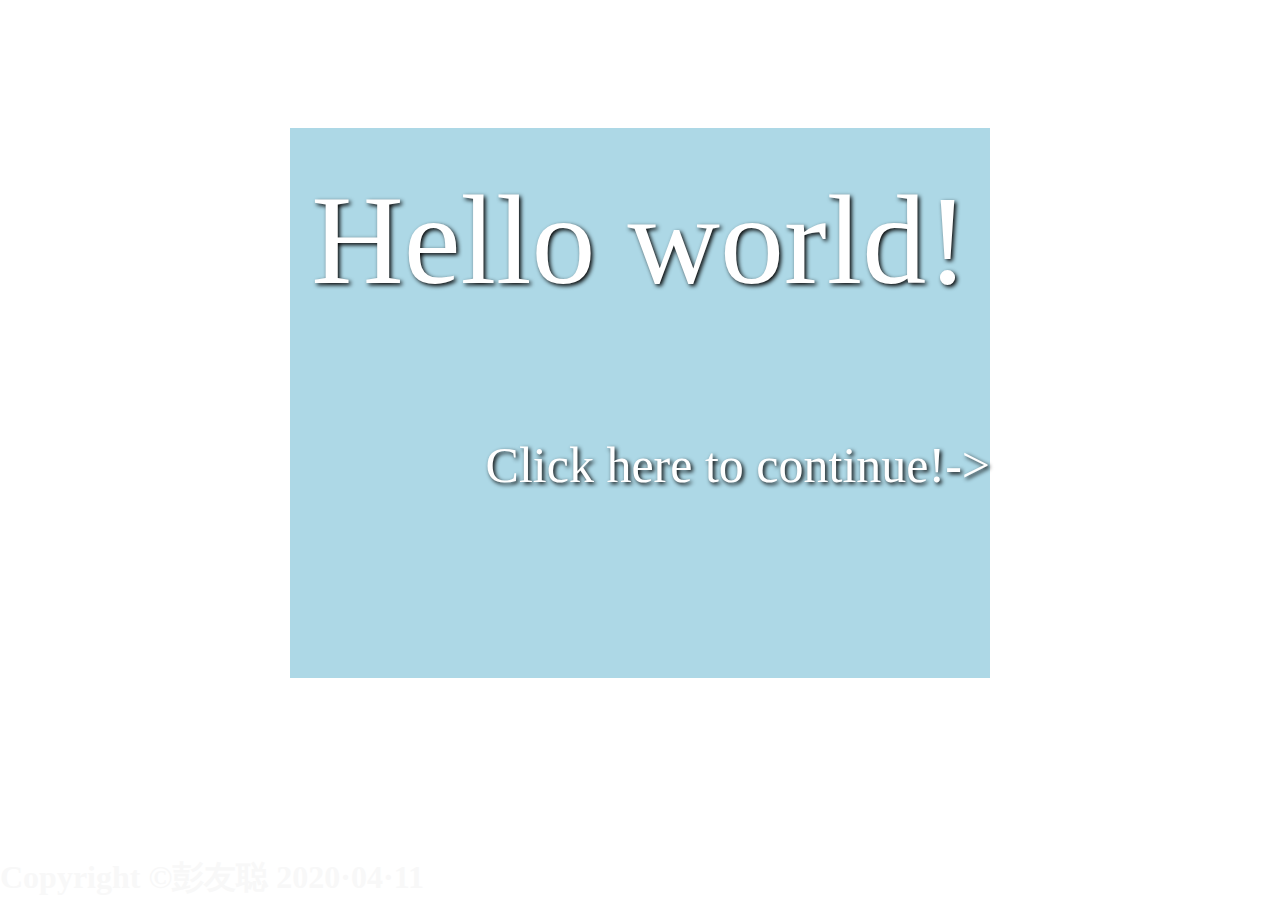
==== src/main/resources/templates/index.html @ 9ee525bf "Initial commit" ====
<!DOCTYPE html>
<html xmlns:th="http://www.thymeleaf.org" lang="en">
<head>
    <meta charset="UTF-8">
    <title>欢迎</title>
    <link rel="stylesheet" href="/css/buju.css">
    <style>
        *{
            margin: 0;
            padding: 0;
        }
        .box{
            margin: 10% auto;
            width: 700px;
            height: 550px;
            background-color: lightblue;
        }
        .bt{
            margin: 0 auto;
            width: 700px;
            height: 225px;
            font-size: 128px;
            color: white;
            text-shadow: 2px 2px 4px #000;
            text-align: center;
            line-height: 225px;
            vertical-align: middle;
        }
        .bb{
            margin: 0 auto;
            width: 700px;
            height: 225px;
            font-size: 50px;
            color: white;
            text-shadow: 2px 2px 4px #000;
            line-height: 225px;
            text-align: right;
            vertical-align: middle;
        }
        @font-face{
            font-family: kastlerFont;
            src:url('/fonts/kastler.ttf'),
            url('/fonts/kastler.eot'),
            url('/fonts/kastler.woff'),
            url('/fonts/kastler.svg');
        }
        .font-face{
            font-family: kastlerFont,serif;

        }
    </style>
    <script th:inline="javascript">
        function toHome() {
            window.location.href="/home"
        }
    </script>
</head>
<body>
<div id="container">
    <div id="main">
        <div class="box">
            <div class="bt font-face">
                Hello world!
            </div>
            <div class="bb" onclick="toHome()">
                Click here to continue!->
            </div>
        </div>
    </div>
    <div id="footer">
        <div style="margin-top: 10px;padding-top: 50px;">
            <h1 style="color: #f8f8f8">Copyright <strong>&copy;彭友聪 </strong>2020·04·11</h1>
        </div>
    </div>
</div>
</body>
</html>
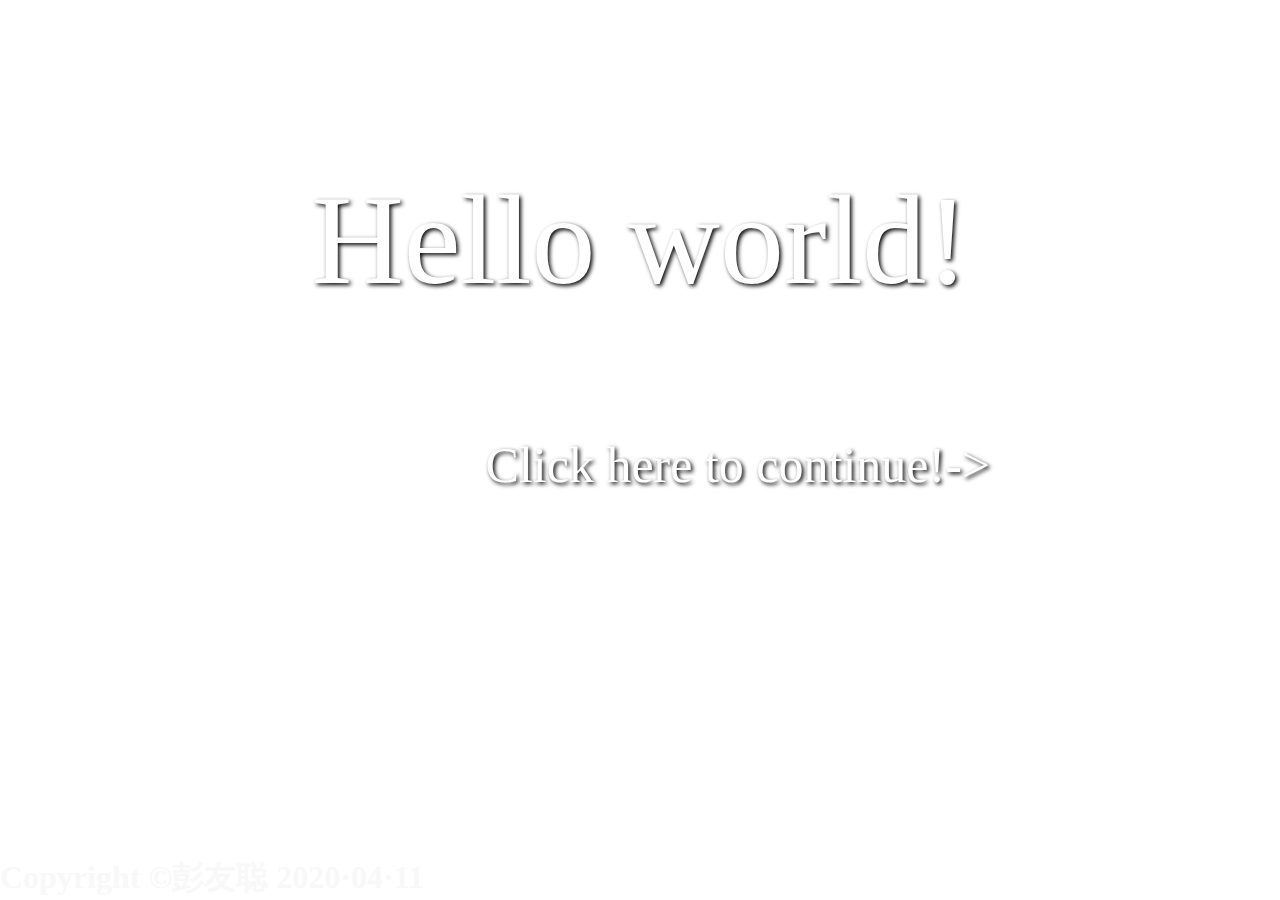
==== commit f0b09a90: "Update" ====
--- a/src/main/resources/templates/index.html
+++ b/src/main/resources/templates/index.html
@@ -13,7 +13,6 @@
             margin: 10% auto;
             width: 700px;
             height: 550px;
-            background-color: lightblue;
         }
         .bt{
             margin: 0 auto;
